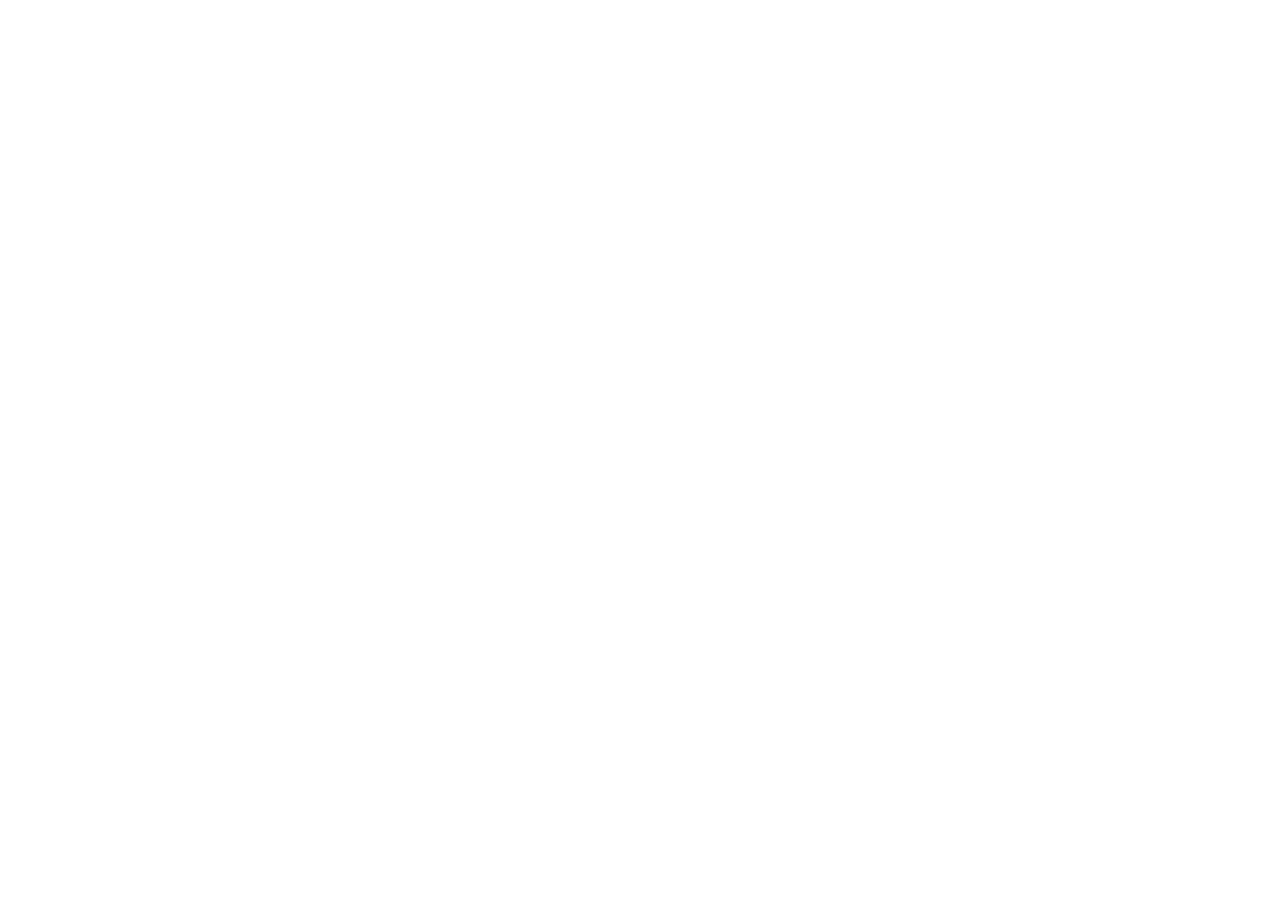
==== Portfolio/index.html @ 7a82b426 "Trial" ====
<!DOCTYPE html>
<html lang="en">
<head>
    <meta charset="UTF-8">
    <meta name="viewport" content="width=device-width, initial-scale=1.0">
    <title>shaniagrg</title>
</head>
<body>
    
</body>
</html>
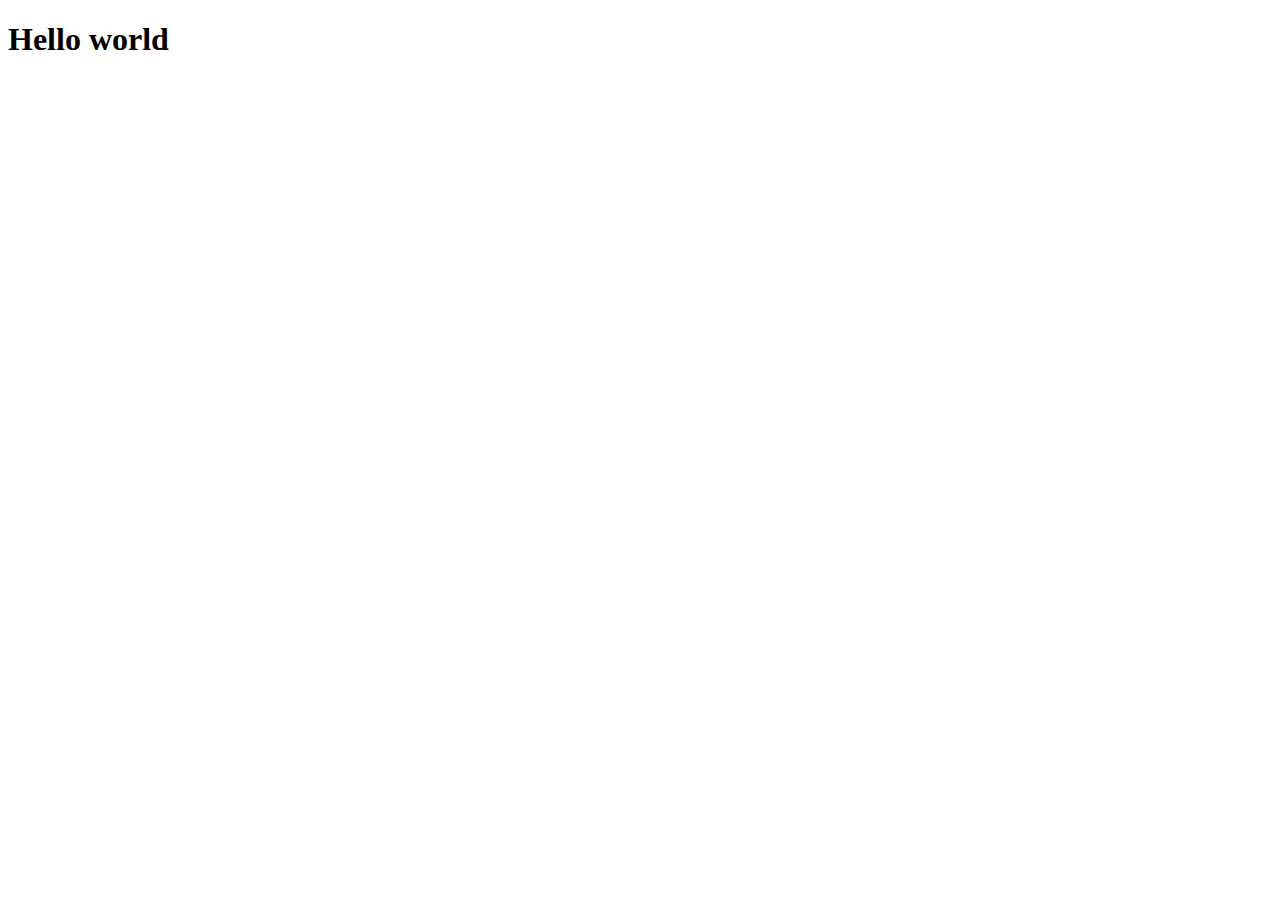
==== commit 4b8419bf: "Add Test" ====
--- a/Portfolio/index.html
+++ b/Portfolio/index.html
@@ -6,6 +6,8 @@
     <title>shaniagrg</title>
 </head>
 <body>
-    
+    <h1>
+        Hello world 
+    </h1>
 </body>
 </html>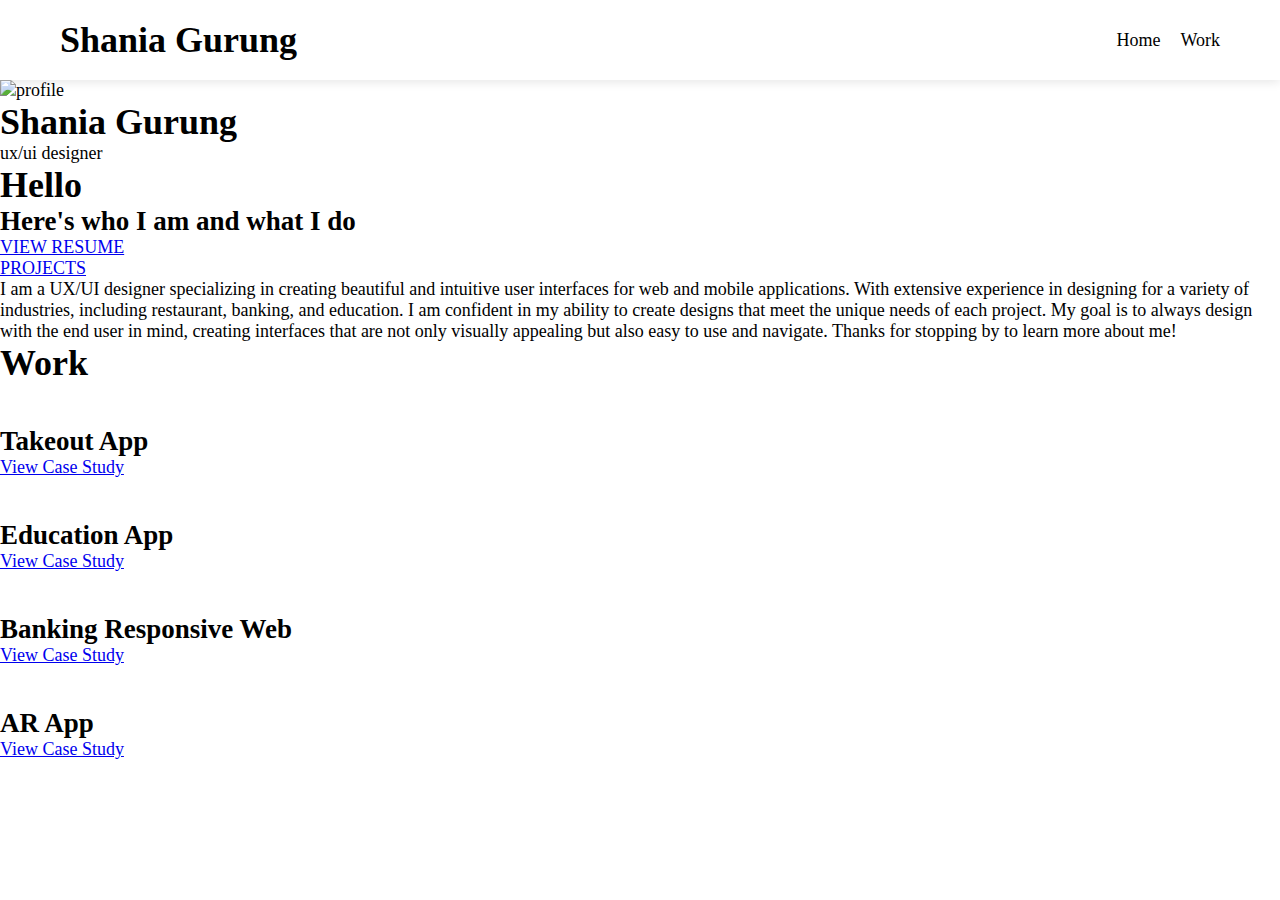
==== commit 7fb04166: "Add Nav" ====
--- a/Portfolio/index.html
+++ b/Portfolio/index.html
@@ -3,11 +3,111 @@
 <head>
     <meta charset="UTF-8">
     <meta name="viewport" content="width=device-width, initial-scale=1.0">
+    <link rel="stylesheet" href="styles.css">
     <title>shaniagrg</title>
 </head>
 <body>
-    <h1>
-        Hello world 
-    </h1>
+    <header class="header">
+         <h1>
+            <a href="/Portfolio/index.html">Shania Gurung</a> 
+        </h1>
+        <nav class="heading">
+            <ul class="nav">
+                <li><a href="/Portfolio/index.html">Home</a></li>
+                <li><a href="#work">Work</a></li>
+            </ul>
+        </nav>
+    </header>
+
+    <section>
+        <div id="info">
+            <img src="" alt="profile">
+            <h1>
+                Shania Gurung
+            </h1>
+            <p>
+                ux/ui designer
+            </p>
+        </div>
+        <div id="intro">
+            <h1>
+                Hello
+            </h1>
+            <h2>
+                Here's who I am and what I do
+            </h2>
+            <div id="buttons">
+                <div class="work-button">
+                    <a href="https://drive.google.com/file/d/1pmn6jffv4A1LyIlaL-U4VryNb1GX_guR/view">VIEW RESUME</a>
+                </div>
+                <div class="work-button">
+                    <a href="projects">PROJECTS</a>
+                </div>
+            </div>
+            <p>
+                I am a UX/UI designer specializing in creating beautiful and intuitive user interfaces for web and mobile applications. 
+                With extensive experience in designing for a variety of industries, including restaurant, banking, and education. I am 
+                confident in my ability to create designs that meet the unique needs of each project. My goal is to always design with the 
+                end user in mind, creating interfaces that are not only visually appealing but also easy to use and navigate. Thanks for 
+                stopping by to learn more about me!
+            </p>
+        </div>
+    </section>
+   
+    <section id="work">
+        <h1>
+            Work
+        </h1>
+        <div class="card-container">
+            <article class="projects">
+                <div>
+                    <img src="" alt="">     
+                </div>
+                <div>
+                    <img src="" alt="">
+                    <h2>
+                        Takeout App
+                    </h2>
+                    <a href="/Takeout /index.html">View Case Study</a>
+                </div>
+            </article>
+            <article class="projects">
+                <div>
+                    <img src="" alt="">     
+                </div>
+                <div>
+                    <img src="" alt="">
+                    <h2>
+                        Education App
+                    </h2>
+                    <a href="/Education/index.html">View Case Study</a>
+                </div>
+            </article>
+            <article class="projects">
+                <div>
+                    <img src="" alt="">     
+                </div>
+                <div>
+                    <img src="" alt="">
+                    <h2>
+                        Banking Responsive Web
+                    </h2>
+                    <a href="/Bank /index.html">View Case Study</a>
+                </div>
+            </article>
+            <article class="projects">
+                <div>
+                    <img src="" alt="">     
+                </div>
+                <div>
+                    <img src="" alt="">
+                    <h2>
+                        AR App
+                    </h2>
+                    <a href="/ARVR/index.html">View Case Study</a>
+                </div>
+            </article>
+        </div>
+    </section>
 </body>
 </html>--- a/Portfolio/styles.css
+++ b/Portfolio/styles.css
@@ -0,0 +1,48 @@
+* {
+    margin: 0;
+    padding: 0;
+    box-sizing: border-box;
+}
+
+:root {
+    --bg-color: #ffffff;
+    --font-primary: 'Roboto';
+    --font-size-p: 18px;
+    --font-size-h1: 30px;
+    --font-size-h2: 28px;
+    --font-size-container-h: 20px;
+    --font-size-container-p: 16px;
+    --text-color: #000; 
+}
+
+body{
+    background-color: var(--bg-color);
+    font-family: var(--font-primary);
+    font-size: var(--font-size-p);
+    color: var(--text-color);
+}
+
+.header {
+    height: 80px;
+    background: #fff;
+    display: flex;
+    align-items: center;
+    justify-content: space-between;
+    padding: 0 60px;
+    box-shadow: 0 2px 10px rgba(0, 0, 0, 0.1);
+}
+h1 a{
+    text-decoration: none;
+    color: var(--text-color);
+}
+
+.nav{
+    list-style: none;
+    display: flex;
+    gap: 20px;
+}
+.nav a{
+    text-decoration: none;
+    color: var(--text-color);
+}
+
